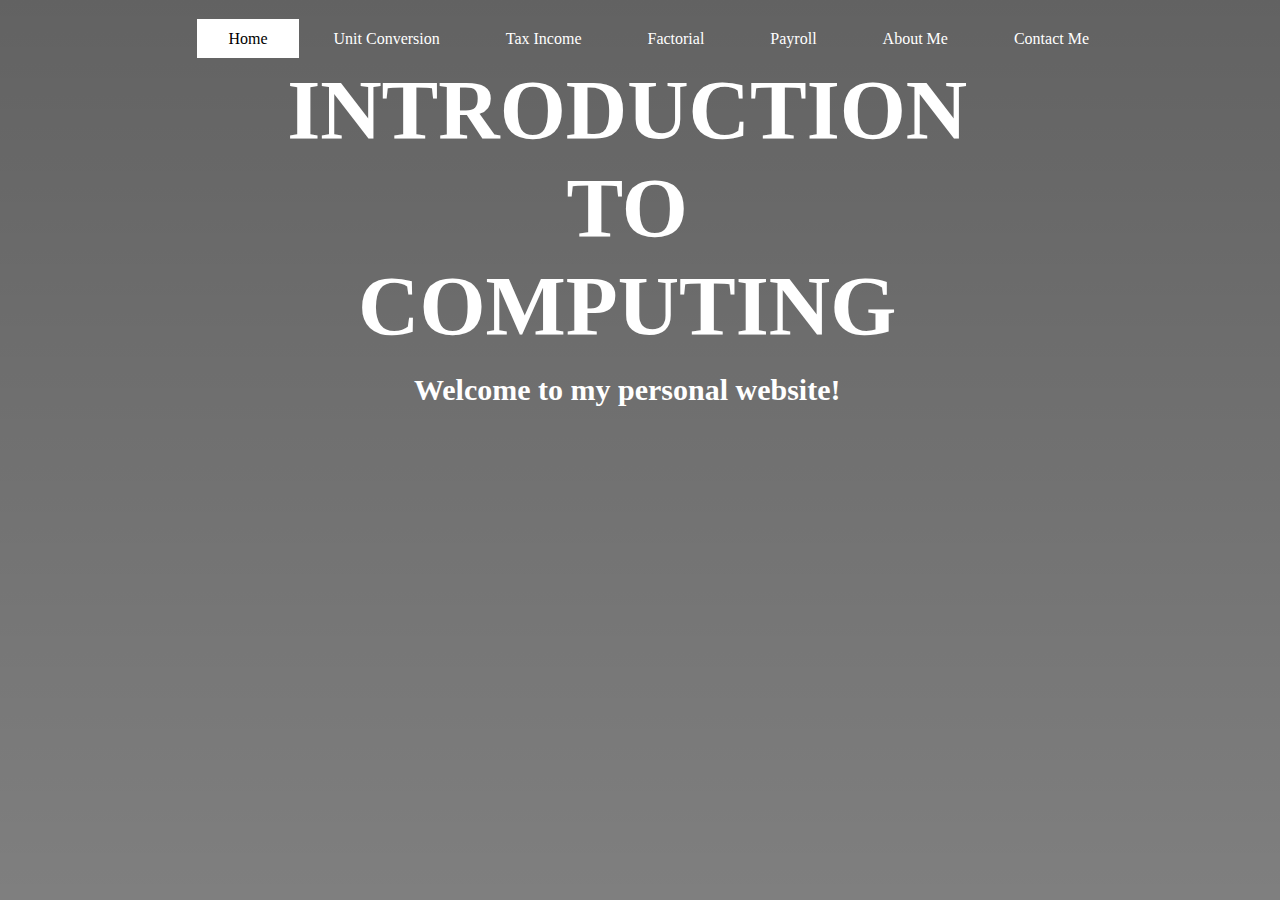
==== index.html @ 6cdcefb7 "Add files via upload" ====
<!DOCTYPE html>
<html>
<head>
    <meta charset="UTF-8">
    <meta name="viewport" content="width=device-width, initial-scale=1.0">
    <title>Tuburan_PersonalWebapge</title>
    <link rel="stylesheet" type="text/css" href="style.css">
</head>
<body>
    <header>
        <div class="main">
            <div class="logo">  
            </div>
            <ul>
                <li class="active"><a href="index.html">Home</a></li>
                <li><a href="UnitConversion.html">Unit Conversion</a></li>
                <li><a href="TaxIncome.html">Tax Income</a></li>
                <li><a href="nth factorial, sum, average.html">Factorial</a></li>
                <li><a href="Payroll.html">Payroll</a></li>
                <li><a href="Personal HTML.html">About Me</a></li>
                <li><a href="ContactMe.html">Contact Me</a></li>
            </ul>
        </div>   
    </header>
    <div class="title">
        <br><br></br><br><br></br><h1>INTRODUCTION TO COMPUTING</h1><br>
        <h2>Welcome to my personal website!</h2>
    </div>
</body>
</html>
---- style.css ----
* {
    margin: 0;
    padding: 0;
    font-family: Century Gothic;
}

header {
    background-image: linear-gradient(rgba(0, 0, 0, 0.616), rgba(0, 0, 0, 0.5)), url('https://wallpaperaccess.com/full/400717.jpg');
    height: 100vh;
    background-size: cover;
    background-position: center;
    min-height: 100px;
}

ul {
    float: right;
    list-style-type: none;
    margin-top: 30px;
    margin-right: 120px;
}

ul li {
    display: inline-block;
}

ul li a {
    text-decoration: none;
    color: #fff;
    padding: 10px 30px;
    border: 1px solid transparent;
    transition: 0.5s ease;
}

ul li a:hover {
    background-color: #fff;
    color: #000;
}

ul li.active a {
    background-color: #fff;
    color: #000;
}

.logo img {
    float: left;
    width: 150px;
    height: auto;
}

.main {
    max-width: 1200px;
    margin: auto;
}

.title {
    position: absolute;
    text-align: center;
    top: 20%;
    left: 49%;
    transform: translate(-50%, -50%);
}

.title h1 {
    color: #fff;
    font-size: 85px;
}
.title h2 {
    color: #fff;
    font-size: 30px;
}
.btn {
    border: 1px solid #fff;
    padding: 5px 20px;
    color: #fff;
    transition: 0.6s ease;
    font-size: 18px;
    text-decoration: none;
}

.btn:hover {
    background-color: #fff;
    color: #000;
}

.sub-menu {
    display: none;
    top: 6%;
    position: relative;
}

.sub-menu ul {
    position: absolute;
}

.main ul li:hover .sub-menu {
    display: block;
    position: absolute;
    background-color: rgb(0, 45, 117);
    margin-top: 12px;
    margin-left: -8px;
}

.main ul li:hover .sub-menu ul {
    display: block;
    margin: 6px;
}

.main ul li:hover .sub-menu ul li {
    width: 75px;
    padding: 5px;
    border-bottom: 1px #fff;
    background: transparent;
    transition: 0.4s ease;
    text-align: left;
    border-radius: 0;
}

.main ul li:hover .sub-menu ul li:last-child {
    border-bottom: none;
}

/* Responsive Styles */
@media only screen and (max-width: 768px) {
    ul {
        float: none;
        text-align: center;
        margin: 10px 0;
    }

    ul li {
        display: block;
        margin-bottom: 10px;
    }

    ul li a {
        display: block;
        padding: 10px;
    }

    header {
        height: auto;
    }

    .title,
    .button {
        position: relative;
        top: auto;
        left: auto;
        transform: none;
        text-align: center;
        margin: 20px 0;
    }

    .title h1 {
        font-size: 40px;
    }
}
p{
    text-align: justify;
    font-size: large;
    text-shadow: #000;
    color: #fff;
    ;
}
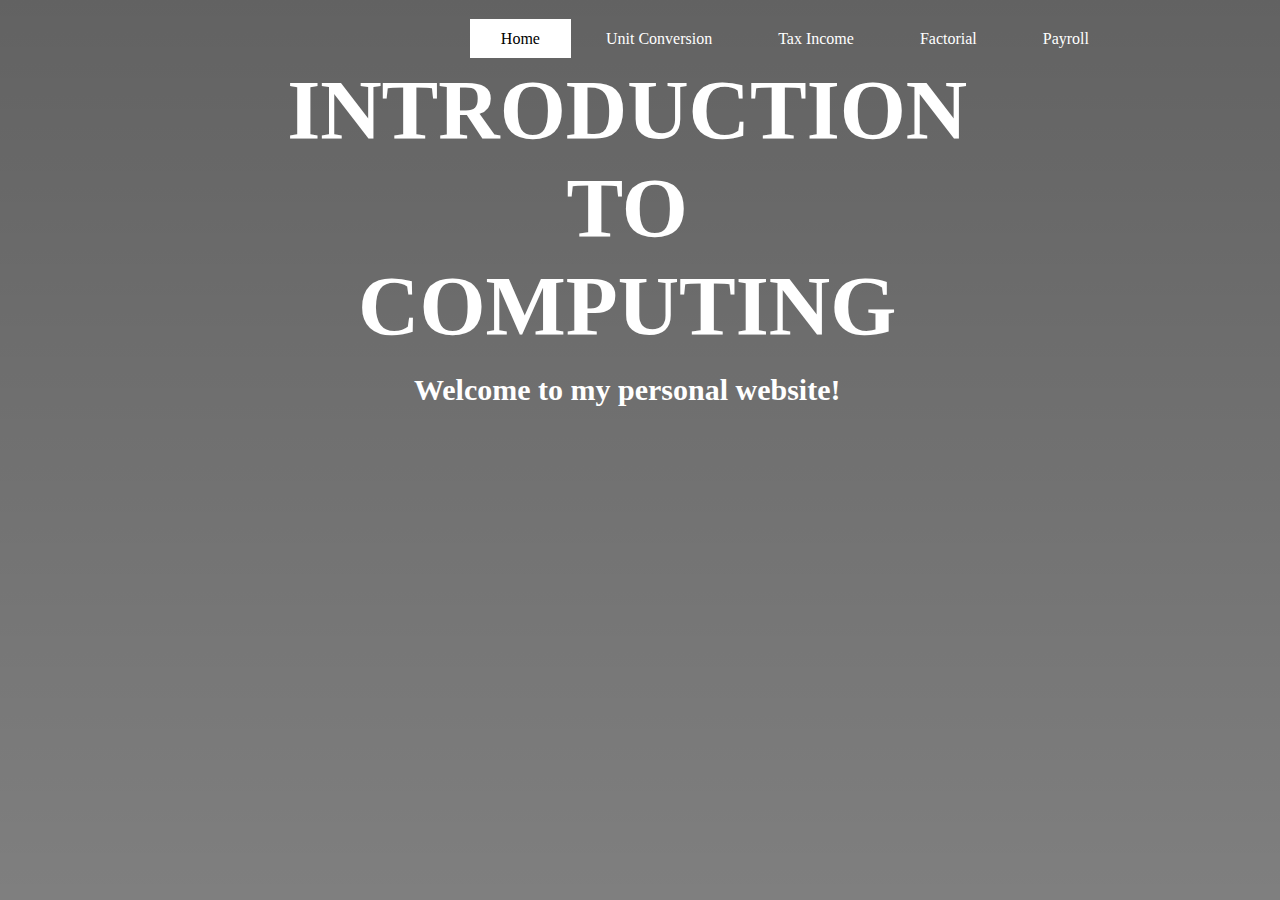
==== commit b6a64d8d: "index.html" ====
--- a/index.html
+++ b/index.html
@@ -1,10 +1,9 @@
-
 <!DOCTYPE html>
 <html>
 <head>
     <meta charset="UTF-8">
     <meta name="viewport" content="width=device-width, initial-scale=1.0">
-    <title>Tuburan_PersonalWebapge</title>
+    <title>Yutaka's Website</title>
     <link rel="stylesheet" type="text/css" href="style.css">
 </head>
 <body>
@@ -18,8 +17,6 @@
                 <li><a href="TaxIncome.html">Tax Income</a></li>
                 <li><a href="nth factorial, sum, average.html">Factorial</a></li>
                 <li><a href="Payroll.html">Payroll</a></li>
-                <li><a href="Personal HTML.html">About Me</a></li>
-                <li><a href="ContactMe.html">Contact Me</a></li>
             </ul>
         </div>   
     </header>
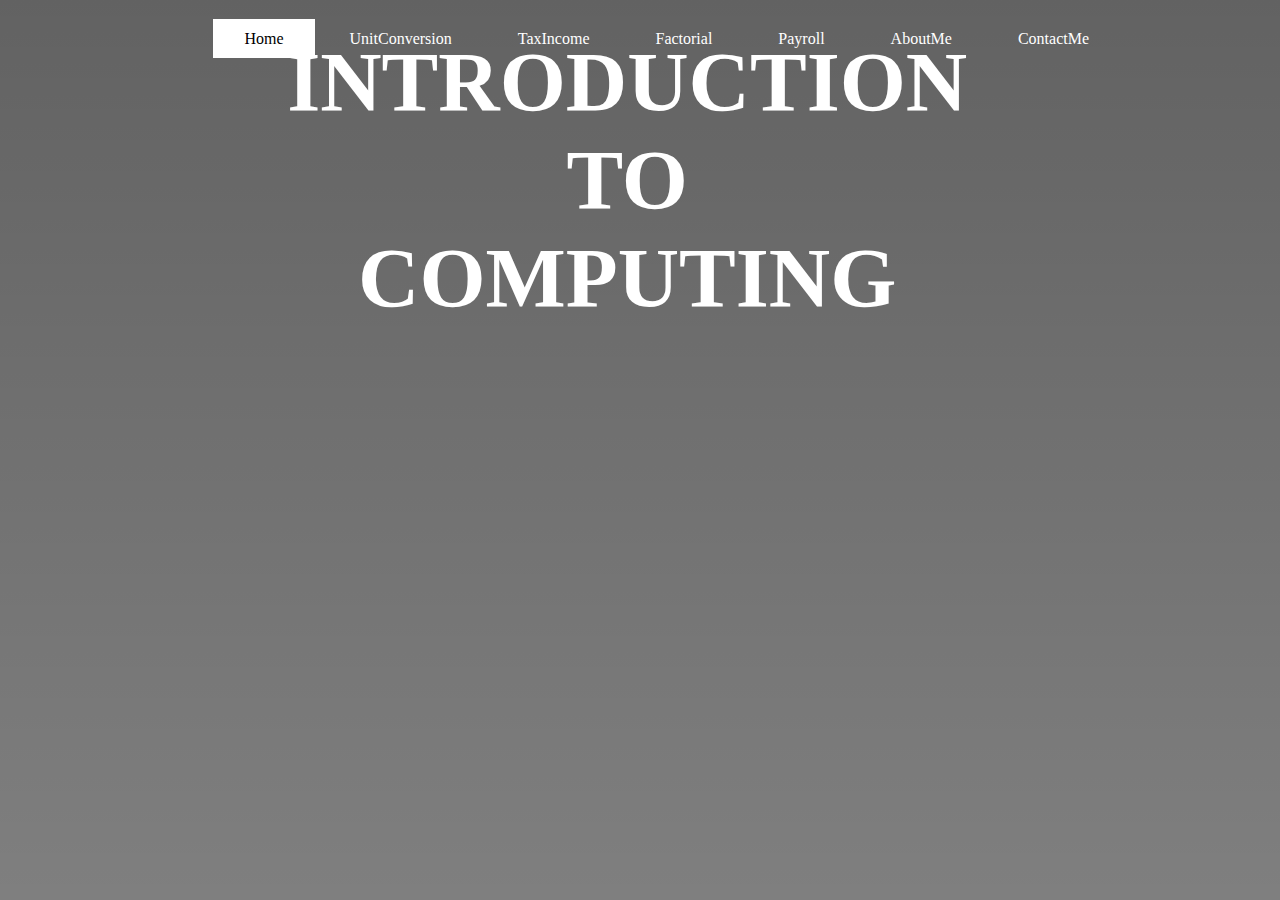
==== commit 86716639: "index.html" ====
--- a/index.html
+++ b/index.html
@@ -3,7 +3,7 @@
 <head>
     <meta charset="UTF-8">
     <meta name="viewport" content="width=device-width, initial-scale=1.0">
-    <title>Yutaka's Website</title>
+    <title>Tuburan_PersonalWebapge</title>
     <link rel="stylesheet" type="text/css" href="style.css">
 </head>
 <body>
@@ -13,16 +13,17 @@
             </div>
             <ul>
                 <li class="active"><a href="index.html">Home</a></li>
-                <li><a href="UnitConversion.html">Unit Conversion</a></li>
-                <li><a href="TaxIncome.html">Tax Income</a></li>
+                <li><a href="UnitConversion.html">UnitConversion</a></li>
+                <li><a href="TaxIncome.html">TaxIncome</a></li>
                 <li><a href="nth factorial, sum, average.html">Factorial</a></li>
                 <li><a href="Payroll.html">Payroll</a></li>
+                <li><a href="Personal HTML.html">AboutMe</a></li>
+                <li><a href="ContactMe.html">ContactMe</a></li>
             </ul>
         </div>   
     </header>
     <div class="title">
-        <br><br></br><br><br></br><h1>INTRODUCTION TO COMPUTING</h1><br>
-        <h2>Welcome to my personal website!</h2>
+        <h1>INTRODUCTION TO COMPUTING</h1>
     </div>
 </body>
 </html>
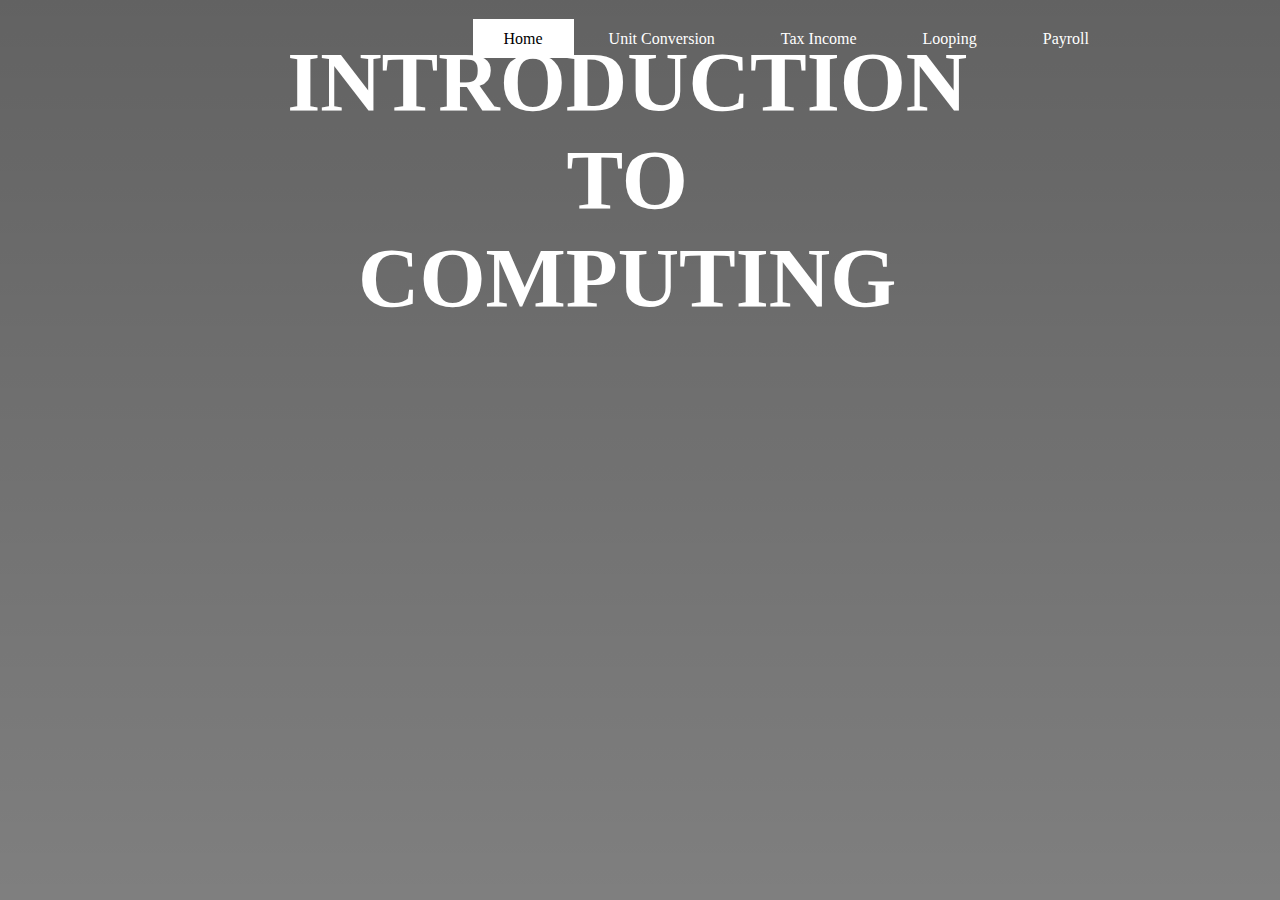
==== commit 6e5886cb: "index.html" ====
--- a/index.html
+++ b/index.html
@@ -3,7 +3,7 @@
 <head>
     <meta charset="UTF-8">
     <meta name="viewport" content="width=device-width, initial-scale=1.0">
-    <title>Tuburan_PersonalWebapge</title>
+    <title>Yutaka's Website</title>
     <link rel="stylesheet" type="text/css" href="style.css">
 </head>
 <body>
@@ -13,12 +13,10 @@
             </div>
             <ul>
                 <li class="active"><a href="index.html">Home</a></li>
-                <li><a href="UnitConversion.html">UnitConversion</a></li>
-                <li><a href="TaxIncome.html">TaxIncome</a></li>
-                <li><a href="nth factorial, sum, average.html">Factorial</a></li>
+                <li><a href="UnitConversion.html">Unit Conversion</a></li>
+                <li><a href="TaxIncome.html">Tax Income</a></li>
+                <li><a href="Looping.html">Looping</a></li>
                 <li><a href="Payroll.html">Payroll</a></li>
-                <li><a href="Personal HTML.html">AboutMe</a></li>
-                <li><a href="ContactMe.html">ContactMe</a></li>
             </ul>
         </div>   
     </header>
